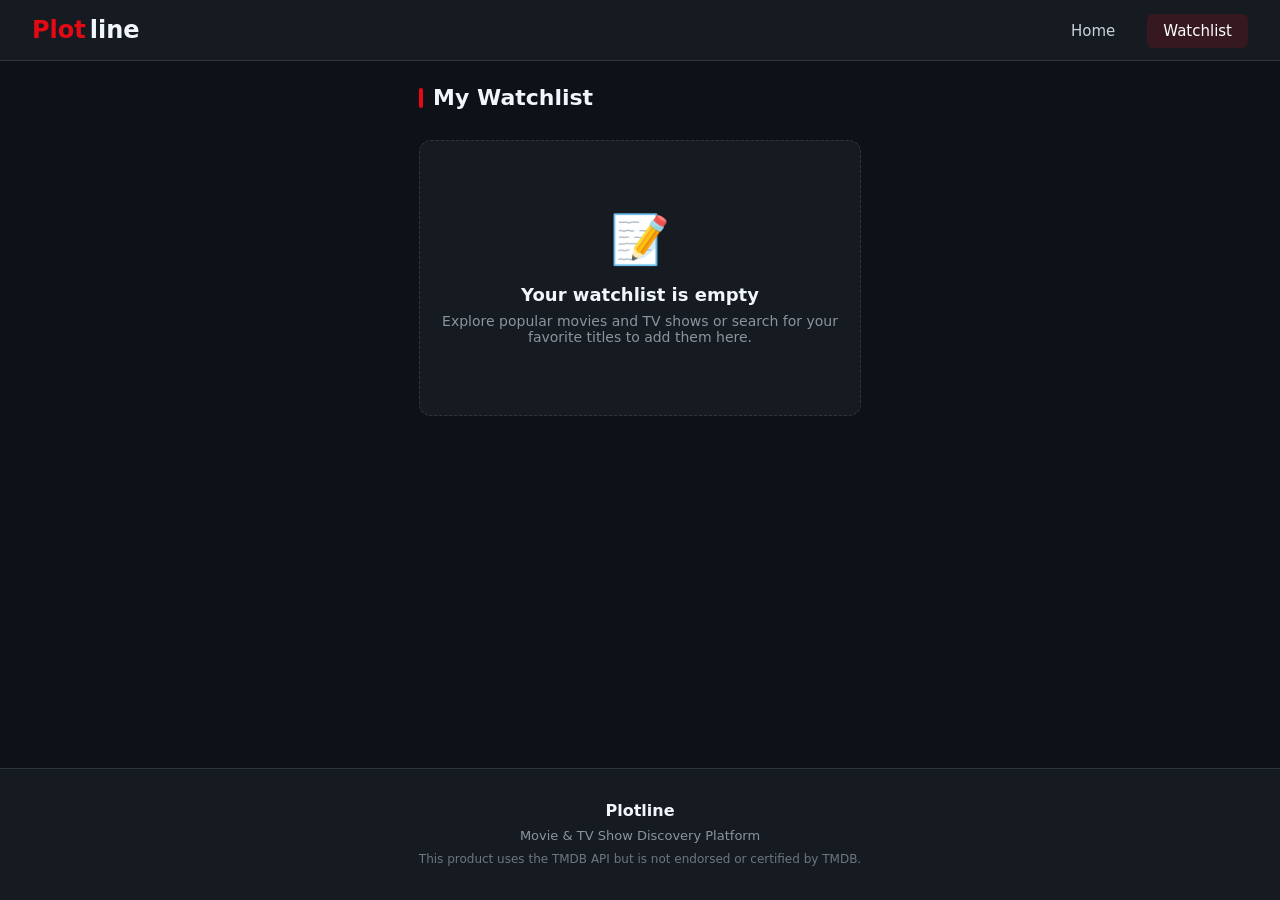
==== watchlist.html @ a9e9ec21 "Initial commit - Plotline" ====
<!DOCTYPE html>
<html lang="en">
<head>
    <meta charset="UTF-8">
    <meta name="viewport" content="width=device-width, initial-scale=1.0">
    <title>My Watchlist - Plotline</title>
    <link rel="stylesheet" href="style.css">
</head>
<body data-page="watchlist">

    <header>
        <nav class="navbar">
            <a href="index.html" class="logo">
                <span class="logo-accent">Plot</span>line
            </a>
            <ul class="nav-links">
                <li><a href="index.html" class="nav-link">Home</a></li>
                <li><a href="watchlist.html" class="nav-link active">Watchlist</a></li>
            </ul>
        </nav>
    </header>

    <main class="content-section">
        <div class="section-header">
            <h2 class="section-title">My Watchlist</h2>
        </div>

        <div id="watchlist-grid" class="poster-grid"></div>

        <div id="empty-watchlist" class="empty-state" style="display: none;">
            <div class="empty-state-icon">&#128221;</div>
            <h3 class="empty-state-title">Your watchlist is empty</h3>
            <p class="empty-state-text">Explore popular movies and TV shows or search for your favorite titles to add them here.</p>
        </div>
    </main>

    <footer class="footer">
        <div class="footer-brand">Plotline</div>
        <p>Movie & TV Show Discovery Platform</p>
        <p class="footer-tmdb">This product uses the TMDB API but is not endorsed or certified by TMDB.</p>
    </footer>

    <script src="script.js"></script>
</body>
</html>
---- style.css ----
* {
    box-sizing: border-box;
    margin: 0;
    padding: 0;
}

body {
    background-color: #0e1117;
    color: #f0f6fc;
    font-family: system-ui, -apple-system, BlinkMacSystemFont, "Segoe UI", Roboto, Oxygen, Ubuntu, Cantarell, sans-serif;
    min-height: 100vh;
    display: flex;
    flex-direction: column;
}

main {
    flex: 1;
}

.navbar {
    background-color: #161b22;
    border-bottom: 1px solid #30363d;
    padding: 16px 32px;
    display: flex;
    justify-content: space-between;
    align-items: center;
    position: sticky;
    top: 0;
    z-index: 100;
}

.logo {
    font-size: 24px;
    font-weight: 700;
    color: #f0f6fc;
    text-decoration: none;
    display: flex;
    align-items: center;
    gap: 4px;
}

.logo-accent {
    color: #e50914;
}

.nav-links {
    display: flex;
    gap: 16px;
    list-style: none;
}

.nav-link {
    color: #c9d1d9;
    text-decoration: none;
    font-size: 15px;
    font-weight: 500;
    padding: 8px 16px;
    border-radius: 6px;
    transition: background-color 0.2s, color 0.2s;
}

.nav-link:hover,
.nav-link.active {
    color: #ffffff;
    background-color: rgba(229, 9, 20, 0.15);
}

.search-section {
    max-width: 720px;
    margin: 36px auto 16px auto;
    padding: 0 20px;
}

.search-form {
    display: flex;
    gap: 10px;
}

.search-input {
    flex: 1;
    padding: 14px 18px;
    font-size: 16px;
    background-color: #161b22;
    color: #f0f6fc;
    border: 1px solid #30363d;
    border-radius: 8px;
    outline: none;
    transition: border-color 0.2s;
}

.search-input:focus {
    border-color: #e50914;
}

.search-btn {
    background-color: #e50914;
    color: #ffffff;
    border: none;
    padding: 14px 26px;
    font-size: 15px;
    font-weight: 600;
    border-radius: 8px;
    cursor: pointer;
    transition: background-color 0.2s;
}

.search-btn:hover {
    background-color: #b80710;
}

.content-section {
    max-width: 1200px;
    margin: 0 auto;
    padding: 24px 20px 36px 20px;
}

.section-header {
    display: flex;
    justify-content: space-between;
    align-items: center;
    margin-bottom: 20px;
}

.section-title {
    font-size: 22px;
    font-weight: 600;
    color: #f0f6fc;
    display: flex;
    align-items: center;
    gap: 10px;
}

.section-title::before {
    content: "";
    display: inline-block;
    width: 4px;
    height: 20px;
    background-color: #e50914;
    border-radius: 2px;
}

.clear-search-btn {
    background: none;
    border: 1px solid #30363d;
    color: #8b949e;
    padding: 6px 14px;
    border-radius: 6px;
    font-size: 13px;
    cursor: pointer;
    transition: color 0.2s, border-color 0.2s;
}

.clear-search-btn:hover {
    color: #f0f6fc;
    border-color: #8b949e;
}

.poster-grid {
    display: grid;
    grid-template-columns: repeat(auto-fill, minmax(180px, 1fr));
    gap: 22px;
}

.poster-card {
    background-color: #161b22;
    border: 1px solid #30363d;
    border-radius: 10px;
    overflow: hidden;
    display: flex;
    flex-direction: column;
    text-decoration: none;
    color: inherit;
    transition: transform 0.2s ease, box-shadow 0.2s ease, border-color 0.2s ease;
}

.poster-card:hover {
    transform: translateY(-4px);
    box-shadow: 0 10px 24px rgba(0, 0, 0, 0.5);
    border-color: #484f58;
}

.poster-image-wrap {
    position: relative;
    width: 100%;
    aspect-ratio: 2 / 3;
    background-color: #090d16;
    overflow: hidden;
}

.poster-image {
    width: 100%;
    height: 100%;
    object-fit: cover;
    display: block;
}

.type-badge {
    position: absolute;
    top: 8px;
    left: 8px;
    background-color: rgba(14, 17, 23, 0.85);
    color: #f0f6fc;
    font-size: 11px;
    font-weight: 600;
    text-transform: uppercase;
    padding: 3px 8px;
    border-radius: 4px;
    border: 1px solid rgba(255, 255, 255, 0.1);
}

.card-info {
    padding: 12px 14px 14px 14px;
    display: flex;
    flex-direction: column;
    gap: 6px;
    flex: 1;
}

.card-title {
    font-size: 14px;
    font-weight: 600;
    color: #f0f6fc;
    line-height: 1.35;
    display: -webkit-box;
    -webkit-line-clamp: 2;
    -webkit-box-orient: vertical;
    overflow: hidden;
}

.card-year {
    font-size: 13px;
    color: #8b949e;
}

.card-action {
    padding: 0 14px 14px 14px;
}

.remove-btn {
    width: 100%;
    background-color: #21262d;
    color: #f85149;
    border: 1px solid #30363d;
    padding: 8px 12px;
    font-size: 13px;
    font-weight: 600;
    border-radius: 6px;
    cursor: pointer;
    transition: background-color 0.2s, color 0.2s, border-color 0.2s;
}

.remove-btn:hover {
    background-color: #da3633;
    color: #ffffff;
    border-color: #da3633;
}

.back-button {
    display: inline-flex;
    align-items: center;
    gap: 8px;
    background-color: #161b22;
    color: #f0f6fc;
    border: 1px solid #30363d;
    padding: 10px 18px;
    border-radius: 8px;
    font-size: 14px;
    font-weight: 500;
    cursor: pointer;
    text-decoration: none;
    margin-bottom: 24px;
    transition: background-color 0.2s, border-color 0.2s;
}

.back-button:hover {
    background-color: #21262d;
    border-color: #484f58;
}

.details-container {
    display: flex;
    gap: 40px;
    background-color: #161b22;
    border: 1px solid #30363d;
    border-radius: 12px;
    padding: 32px;
}

.details-poster-wrap {
    width: 280px;
    flex-shrink: 0;
    border-radius: 10px;
    overflow: hidden;
    border: 1px solid #30363d;
    background-color: #090d16;
}

.details-poster {
    width: 100%;
    height: auto;
    aspect-ratio: 2 / 3;
    object-fit: cover;
    display: block;
}

.details-info {
    flex: 1;
    display: flex;
    flex-direction: column;
    gap: 16px;
}

.details-title {
    font-size: 32px;
    font-weight: 700;
    color: #f0f6fc;
    line-height: 1.25;
}

.details-meta {
    display: flex;
    flex-wrap: wrap;
    align-items: center;
    gap: 14px;
    font-size: 14px;
    color: #8b949e;
}

.meta-badge {
    background-color: #21262d;
    color: #f0f6fc;
    padding: 4px 10px;
    border-radius: 6px;
    font-weight: 600;
    border: 1px solid #30363d;
}

.rating-badge {
    color: #e50914;
    font-weight: 700;
    display: flex;
    align-items: center;
    gap: 4px;
}

.details-overview-heading {
    font-size: 18px;
    font-weight: 600;
    color: #f0f6fc;
    margin-top: 8px;
}

.details-overview {
    font-size: 15px;
    line-height: 1.65;
    color: #c9d1d9;
}

.watchlist-btn {
    display: inline-flex;
    align-items: center;
    justify-content: center;
    gap: 8px;
    padding: 12px 24px;
    font-size: 15px;
    font-weight: 600;
    border-radius: 8px;
    cursor: pointer;
    border: none;
    transition: background-color 0.2s, color 0.2s;
    width: fit-content;
}

.watchlist-btn.add {
    background-color: #e50914;
    color: #ffffff;
}

.watchlist-btn.add:hover {
    background-color: #b80710;
}

.watchlist-btn.remove {
    background-color: #21262d;
    color: #f85149;
    border: 1px solid #da3633;
}

.watchlist-btn.remove:hover {
    background-color: #da3633;
    color: #ffffff;
}

.cast-section {
    margin-top: 16px;
}

.cast-heading {
    font-size: 18px;
    font-weight: 600;
    color: #f0f6fc;
    margin-bottom: 14px;
}

.cast-scroll-container {
    display: flex;
    gap: 16px;
    overflow-x: auto;
    scroll-behavior: smooth;
    padding-bottom: 12px;
}

.cast-scroll-container::-webkit-scrollbar {
    height: 8px;
}

.cast-scroll-container::-webkit-scrollbar-track {
    background: #161b22;
    border-radius: 4px;
}

.cast-scroll-container::-webkit-scrollbar-thumb {
    background: #30363d;
    border-radius: 4px;
}

.cast-scroll-container::-webkit-scrollbar-thumb:hover {
    background: #484f58;
}

.cast-card {
    flex: 0 0 100px;
    display: flex;
    flex-direction: column;
    align-items: center;
    text-align: center;
    gap: 8px;
}

.cast-image {
    width: 80px;
    height: 80px;
    border-radius: 50%;
    object-fit: cover;
    border: 2px solid #30363d;
    background-color: #21262d;
}

.cast-name {
    font-size: 12px;
    font-weight: 600;
    color: #f0f6fc;
    line-height: 1.25;
}

.cast-character {
    font-size: 11px;
    color: #8b949e;
    line-height: 1.2;
}

.empty-state {
    text-align: center;
    padding: 70px 20px;
    color: #8b949e;
    background-color: #161b22;
    border: 1px dashed #30363d;
    border-radius: 12px;
    margin-top: 10px;
}

.empty-state-icon {
    font-size: 48px;
    margin-bottom: 16px;
}

.empty-state-title {
    font-size: 18px;
    font-weight: 600;
    color: #f0f6fc;
    margin-bottom: 8px;
}

.empty-state-text {
    font-size: 14px;
    max-width: 400px;
    margin: 0 auto;
}

.status-message {
    text-align: center;
    padding: 40px 20px;
    color: #8b949e;
    font-size: 16px;
}

.api-notice {
    background-color: #161b22;
    border: 1px solid #e50914;
    color: #f0f6fc;
    padding: 16px 20px;
    border-radius: 8px;
    margin: 20px auto;
    max-width: 1200px;
    text-align: center;
    font-size: 14px;
    line-height: 1.5;
}

.footer {
    border-top: 1px solid #30363d;
    padding: 32px 20px;
    text-align: center;
    color: #8b949e;
    font-size: 13px;
    margin-top: 50px;
    background-color: #161b22;
}

.footer-brand {
    font-size: 16px;
    font-weight: 700;
    color: #f0f6fc;
    margin-bottom: 8px;
}

.footer-tmdb {
    font-size: 12px;
    color: #6e7681;
    max-width: 600px;
    margin: 8px auto 0 auto;
    line-height: 1.4;
}

@media (max-width: 768px) {
    .navbar {
        padding: 14px 20px;
    }

    .details-container {
        flex-direction: column;
        align-items: center;
        padding: 20px;
    }

    .details-poster-wrap {
        width: 220px;
    }

    .details-info {
        width: 100%;
    }

    .details-title {
        font-size: 24px;
        text-align: center;
    }

    .details-meta {
        justify-content: center;
    }

    .watchlist-btn {
        width: 100%;
    }

    .poster-grid {
        grid-template-columns: repeat(auto-fill, minmax(140px, 1fr));
        gap: 16px;
    }
}
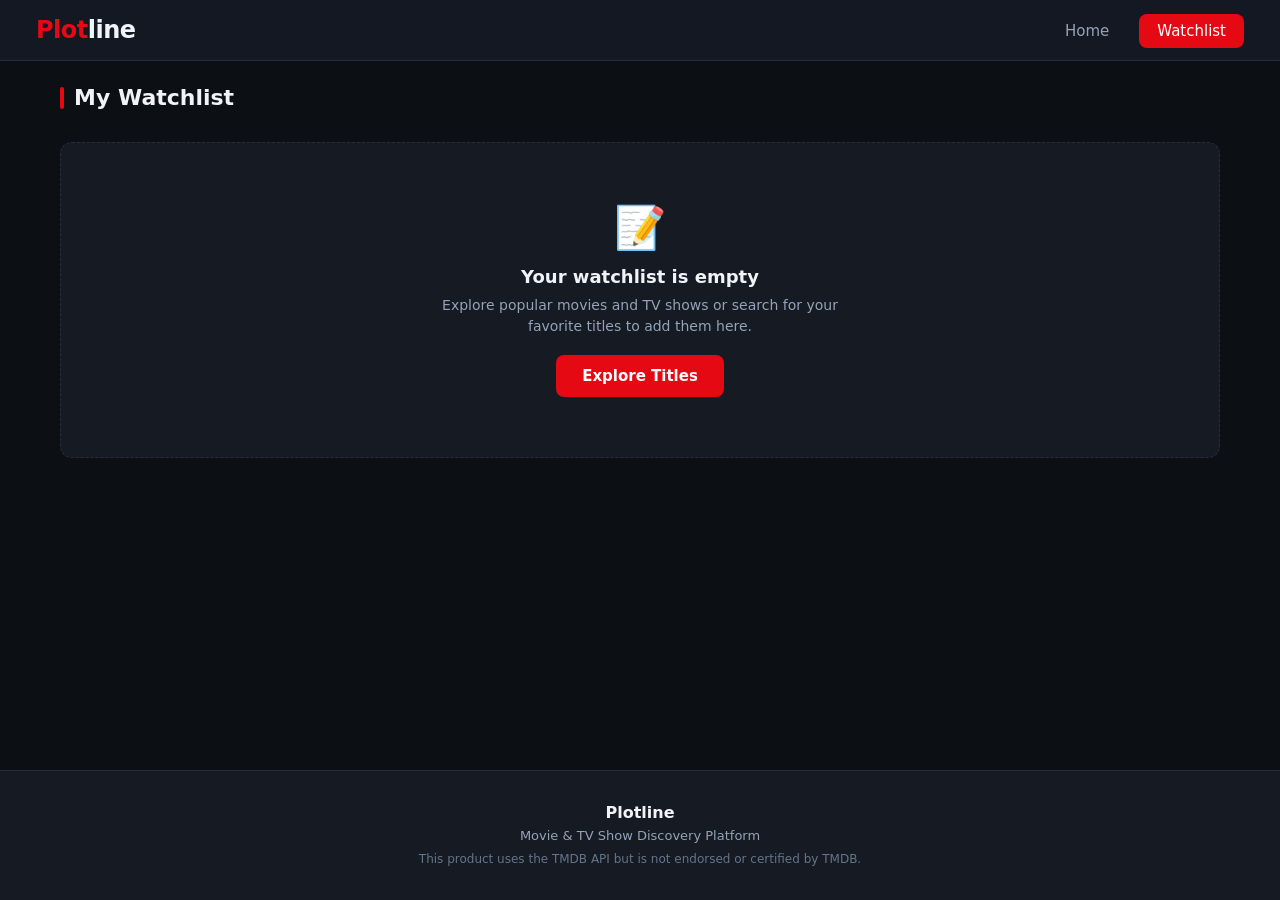
==== commit 292a6d1e: "update" ====
--- a/watchlist.html
+++ b/watchlist.html
@@ -31,6 +31,9 @@
             <div class="empty-state-icon">&#128221;</div>
             <h3 class="empty-state-title">Your watchlist is empty</h3>
             <p class="empty-state-text">Explore popular movies and TV shows or search for your favorite titles to add them here.</p>
+            <div style="margin-top: 18px;">
+                <a href="index.html" class="search-btn" style="text-decoration: none; display: inline-block;">Explore Titles</a>
+            </div>
         </div>
     </main>
 
--- a/style.css
+++ b/style.css
@@ -5,9 +5,9 @@
 }
 
 body {
-    background-color: #0e1117;
-    color: #f0f6fc;
-    font-family: system-ui, -apple-system, BlinkMacSystemFont, "Segoe UI", Roboto, Oxygen, Ubuntu, Cantarell, sans-serif;
+    background-color: #0c0f14;
+    color: #f0f3f8;
+    font-family: system-ui, -apple-system, BlinkMacSystemFont, "Segoe UI", Roboto, sans-serif;
     min-height: 100vh;
     display: flex;
     flex-direction: column;
@@ -18,9 +18,10 @@
 }
 
 .navbar {
-    background-color: #161b22;
-    border-bottom: 1px solid #30363d;
-    padding: 16px 32px;
+    background-color: rgba(21, 26, 35, 0.95);
+    backdrop-filter: blur(8px);
+    border-bottom: 1px solid #262e3d;
+    padding: 16px 36px;
     display: flex;
     justify-content: space-between;
     align-items: center;
@@ -32,11 +33,9 @@
 .logo {
     font-size: 24px;
     font-weight: 700;
-    color: #f0f6fc;
+    color: #f0f3f8;
     text-decoration: none;
-    display: flex;
-    align-items: center;
-    gap: 4px;
+    letter-spacing: -0.5px;
 }
 
 .logo-accent {
@@ -45,58 +44,90 @@
 
 .nav-links {
     display: flex;
-    gap: 16px;
+    gap: 12px;
     list-style: none;
 }
 
 .nav-link {
-    color: #c9d1d9;
+    color: #94a3b8;
     text-decoration: none;
     font-size: 15px;
     font-weight: 500;
-    padding: 8px 16px;
-    border-radius: 6px;
+    padding: 8px 18px;
+    border-radius: 8px;
     transition: background-color 0.2s, color 0.2s;
 }
 
-.nav-link:hover,
+.nav-link:hover {
+    color: #f0f3f8;
+    background-color: #1c2230;
+}
+
 .nav-link.active {
     color: #ffffff;
-    background-color: rgba(229, 9, 20, 0.15);
-}
-
-.search-section {
-    max-width: 720px;
-    margin: 36px auto 16px auto;
-    padding: 0 20px;
+    background-color: #e50914;
+}
+
+.hero-section {
+    max-width: 760px;
+    margin: 0 auto;
+    padding: 50px 20px 20px 20px;
+    text-align: center;
+}
+
+.hero-title {
+    font-size: 36px;
+    font-weight: 800;
+    color: #f0f3f8;
+    letter-spacing: -0.5px;
+    margin-bottom: 12px;
+}
+
+.hero-subtitle {
+    font-size: 16px;
+    color: #94a3b8;
+    line-height: 1.5;
+    margin-bottom: 28px;
+    max-width: 600px;
+    margin-left: auto;
+    margin-right: auto;
 }
 
 .search-form {
     display: flex;
     gap: 10px;
+    background-color: #151a23;
+    padding: 6px;
+    border: 1px solid #262e3d;
+    border-radius: 12px;
+    box-shadow: 0 10px 30px rgba(0, 0, 0, 0.4);
+    transition: border-color 0.2s, box-shadow 0.2s;
+}
+
+.search-form:focus-within {
+    border-color: #e50914;
+    box-shadow: 0 10px 30px rgba(229, 9, 20, 0.15);
 }
 
 .search-input {
     flex: 1;
     padding: 14px 18px;
-    font-size: 16px;
-    background-color: #161b22;
-    color: #f0f6fc;
-    border: 1px solid #30363d;
-    border-radius: 8px;
+    font-size: 15px;
+    background-color: transparent;
+    color: #f0f3f8;
+    border: none;
     outline: none;
-    transition: border-color 0.2s;
-}
-
-.search-input:focus {
-    border-color: #e50914;
+}
+
+.search-input::placeholder {
+    color: #64748b;
 }
 
 .search-btn {
     background-color: #e50914;
     color: #ffffff;
     border: none;
-    padding: 14px 26px;
+    padding: 12px 26px;
     font-size: 15px;
     font-weight: 600;
     border-radius: 8px;
@@ -105,26 +136,27 @@
 }
 
 .search-btn:hover {
-    background-color: #b80710;
+    background-color: #c90812;
 }
 
 .content-section {
     max-width: 1200px;
     margin: 0 auto;
-    padding: 24px 20px 36px 20px;
+    padding: 24px 20px 40px 20px;
+    width: 100%;
 }
 
 .section-header {
     display: flex;
     justify-content: space-between;
     align-items: center;
-    margin-bottom: 20px;
+    margin-bottom: 22px;
 }
 
 .section-title {
     font-size: 22px;
-    font-weight: 600;
-    color: #f0f6fc;
+    font-weight: 700;
+    color: #f0f3f8;
     display: flex;
     align-items: center;
     gap: 10px;
@@ -134,25 +166,26 @@
     content: "";
     display: inline-block;
     width: 4px;
-    height: 20px;
+    height: 22px;
     background-color: #e50914;
-    border-radius: 2px;
+    border-radius: 3px;
 }
 
 .clear-search-btn {
-    background: none;
-    border: 1px solid #30363d;
-    color: #8b949e;
-    padding: 6px 14px;
-    border-radius: 6px;
+    background-color: #1c2230;
+    border: 1px solid #262e3d;
+    color: #94a3b8;
+    padding: 8px 16px;
+    border-radius: 8px;
     font-size: 13px;
+    font-weight: 500;
     cursor: pointer;
     transition: color 0.2s, border-color 0.2s;
 }
 
 .clear-search-btn:hover {
-    color: #f0f6fc;
-    border-color: #8b949e;
+    color: #f0f3f8;
+    border-color: #64748b;
 }
 
 .poster-grid {
@@ -162,8 +195,8 @@
 }
 
 .poster-card {
-    background-color: #161b22;
-    border: 1px solid #30363d;
+    background-color: #151a23;
+    border: 1px solid #262e3d;
     border-radius: 10px;
     overflow: hidden;
     display: flex;
@@ -174,16 +207,16 @@
 }
 
 .poster-card:hover {
-    transform: translateY(-4px);
-    box-shadow: 0 10px 24px rgba(0, 0, 0, 0.5);
-    border-color: #484f58;
+    transform: translateY(-5px);
+    box-shadow: 0 14px 30px rgba(0, 0, 0, 0.55);
+    border-color: #3b465c;
 }
 
 .poster-image-wrap {
     position: relative;
     width: 100%;
     aspect-ratio: 2 / 3;
-    background-color: #090d16;
+    background-color: #0c0f14;
     overflow: hidden;
 }
 
@@ -192,34 +225,39 @@
     height: 100%;
     object-fit: cover;
     display: block;
+    transition: transform 0.3s ease;
+}
+
+.poster-card:hover .poster-image {
+    transform: scale(1.04);
 }
 
 .type-badge {
     position: absolute;
-    top: 8px;
-    left: 8px;
-    background-color: rgba(14, 17, 23, 0.85);
-    color: #f0f6fc;
+    top: 10px;
+    left: 10px;
+    background-color: rgba(12, 15, 20, 0.9);
+    color: #f0f3f8;
     font-size: 11px;
-    font-weight: 600;
+    font-weight: 700;
     text-transform: uppercase;
-    padding: 3px 8px;
+    padding: 4px 8px;
     border-radius: 4px;
-    border: 1px solid rgba(255, 255, 255, 0.1);
+    border: 1px solid rgba(255, 255, 255, 0.15);
 }
 
 .card-info {
-    padding: 12px 14px 14px 14px;
+    padding: 14px;
     display: flex;
     flex-direction: column;
-    gap: 6px;
+    gap: 8px;
     flex: 1;
 }
 
 .card-title {
     font-size: 14px;
     font-weight: 600;
-    color: #f0f6fc;
+    color: #f0f3f8;
     line-height: 1.35;
     display: -webkit-box;
     -webkit-line-clamp: 2;
@@ -227,9 +265,24 @@
     overflow: hidden;
 }
 
+.card-bottom {
+    display: flex;
+    justify-content: space-between;
+    align-items: center;
+    font-size: 13px;
+    margin-top: auto;
+}
+
 .card-year {
-    font-size: 13px;
-    color: #8b949e;
+    color: #94a3b8;
+}
+
+.card-rating {
+    color: #f59e0b;
+    font-weight: 700;
+    display: inline-flex;
+    align-items: center;
+    gap: 3px;
 }
 
 .card-action {
@@ -238,9 +291,9 @@
 
 .remove-btn {
     width: 100%;
-    background-color: #21262d;
-    color: #f85149;
-    border: 1px solid #30363d;
+    background-color: #1c2230;
+    color: #f87171;
+    border: 1px solid #262e3d;
     padding: 8px 12px;
     font-size: 13px;
     font-weight: 600;
@@ -250,19 +303,19 @@
 }
 
 .remove-btn:hover {
-    background-color: #da3633;
+    background-color: #e50914;
     color: #ffffff;
-    border-color: #da3633;
+    border-color: #e50914;
 }
 
 .back-button {
     display: inline-flex;
     align-items: center;
     gap: 8px;
-    background-color: #161b22;
-    color: #f0f6fc;
-    border: 1px solid #30363d;
-    padding: 10px 18px;
+    background-color: #151a23;
+    color: #f0f3f8;
+    border: 1px solid #262e3d;
+    padding: 10px 20px;
     border-radius: 8px;
     font-size: 14px;
     font-weight: 500;
@@ -273,17 +326,19 @@
 }
 
 .back-button:hover {
-    background-color: #21262d;
-    border-color: #484f58;
-}
-
-.details-container {
-    display: flex;
-    gap: 40px;
-    background-color: #161b22;
-    border: 1px solid #30363d;
-    border-radius: 12px;
+    background-color: #1c2230;
+    border-color: #3b465c;
+}
+
+.details-card {
+    display: flex;
+    gap: 36px;
+    background-color: #151a23;
+    border: 1px solid #262e3d;
+    border-radius: 14px;
     padding: 32px;
+    box-shadow: 0 12px 36px rgba(0, 0, 0, 0.4);
+    max-width: 100%;
 }
 
 .details-poster-wrap {
@@ -291,8 +346,9 @@
     flex-shrink: 0;
     border-radius: 10px;
     overflow: hidden;
-    border: 1px solid #30363d;
-    background-color: #090d16;
+    border: 1px solid #262e3d;
+    background-color: #0c0f14;
+    box-shadow: 0 8px 24px rgba(0, 0, 0, 0.5);
 }
 
 .details-poster {
@@ -305,6 +361,8 @@
 
 .details-info {
     flex: 1;
+    min-width: 0;
+    max-width: 100%;
     display: flex;
     flex-direction: column;
     gap: 16px;
@@ -313,47 +371,35 @@
 .details-title {
     font-size: 32px;
     font-weight: 700;
-    color: #f0f6fc;
+    color: #f0f3f8;
     line-height: 1.25;
+    word-break: break-word;
 }
 
 .details-meta {
     display: flex;
     flex-wrap: wrap;
     align-items: center;
-    gap: 14px;
+    gap: 12px;
     font-size: 14px;
-    color: #8b949e;
+    color: #94a3b8;
 }
 
 .meta-badge {
-    background-color: #21262d;
-    color: #f0f6fc;
-    padding: 4px 10px;
+    background-color: #1c2230;
+    color: #f0f3f8;
+    padding: 5px 12px;
     border-radius: 6px;
     font-weight: 600;
-    border: 1px solid #30363d;
+    border: 1px solid #262e3d;
 }
 
 .rating-badge {
-    color: #e50914;
+    color: #f59e0b;
     font-weight: 700;
-    display: flex;
+    display: inline-flex;
     align-items: center;
     gap: 4px;
-}
-
-.details-overview-heading {
-    font-size: 18px;
-    font-weight: 600;
-    color: #f0f6fc;
-    margin-top: 8px;
-}
-
-.details-overview {
-    font-size: 15px;
-    line-height: 1.65;
-    color: #c9d1d9;
 }
 
 .watchlist-btn {
@@ -367,7 +413,7 @@
     border-radius: 8px;
     cursor: pointer;
     border: none;
-    transition: background-color 0.2s, color 0.2s;
+    transition: background-color 0.2s;
     width: fit-content;
 }
 
@@ -377,28 +423,46 @@
 }
 
 .watchlist-btn.add:hover {
-    background-color: #b80710;
+    background-color: #c90812;
 }
 
 .watchlist-btn.remove {
-    background-color: #21262d;
-    color: #f85149;
-    border: 1px solid #da3633;
+    background-color: #1c2230;
+    color: #f87171;
+    border: 1px solid #ef4444;
 }
 
 .watchlist-btn.remove:hover {
-    background-color: #da3633;
+    background-color: #ef4444;
     color: #ffffff;
 }
 
+.details-overview-heading {
+    font-size: 18px;
+    font-weight: 600;
+    color: #f0f3f8;
+    margin-top: 6px;
+}
+
+.details-overview {
+    font-size: 15px;
+    line-height: 1.7;
+    color: #cbd5e1;
+    word-wrap: break-word;
+    overflow-wrap: break-word;
+}
+
 .cast-section {
-    margin-top: 16px;
+    margin-top: 14px;
+    width: 100%;
+    min-width: 0;
+    max-width: 100%;
 }
 
 .cast-heading {
     font-size: 18px;
     font-weight: 600;
-    color: #f0f6fc;
+    color: #f0f3f8;
     margin-bottom: 14px;
 }
 
@@ -408,24 +472,26 @@
     overflow-x: auto;
     scroll-behavior: smooth;
     padding-bottom: 12px;
+    width: 100%;
+    min-width: 0;
 }
 
 .cast-scroll-container::-webkit-scrollbar {
-    height: 8px;
+    height: 6px;
 }
 
 .cast-scroll-container::-webkit-scrollbar-track {
-    background: #161b22;
+    background: #151a23;
     border-radius: 4px;
 }
 
 .cast-scroll-container::-webkit-scrollbar-thumb {
-    background: #30363d;
+    background: #262e3d;
     border-radius: 4px;
 }
 
 .cast-scroll-container::-webkit-scrollbar-thumb:hover {
-    background: #484f58;
+    background: #3b465c;
 }
 
 .cast-card {
@@ -438,95 +504,88 @@
 }
 
 .cast-image {
-    width: 80px;
-    height: 80px;
+    width: 76px;
+    height: 76px;
     border-radius: 50%;
     object-fit: cover;
-    border: 2px solid #30363d;
-    background-color: #21262d;
+    border: 2px solid #262e3d;
+    background-color: #1c2230;
 }
 
 .cast-name {
     font-size: 12px;
     font-weight: 600;
-    color: #f0f6fc;
-    line-height: 1.25;
+    color: #f0f3f8;
+    line-height: 1.3;
+    width: 100%;
+    word-break: break-word;
 }
 
 .cast-character {
     font-size: 11px;
-    color: #8b949e;
+    color: #94a3b8;
     line-height: 1.2;
+    width: 100%;
+    word-break: break-word;
 }
 
 .empty-state {
     text-align: center;
-    padding: 70px 20px;
-    color: #8b949e;
-    background-color: #161b22;
-    border: 1px dashed #30363d;
+    padding: 60px 20px;
+    color: #94a3b8;
+    background-color: #151a23;
+    border: 1px dashed #262e3d;
     border-radius: 12px;
     margin-top: 10px;
 }
 
 .empty-state-icon {
-    font-size: 48px;
-    margin-bottom: 16px;
+    font-size: 42px;
+    margin-bottom: 14px;
 }
 
 .empty-state-title {
     font-size: 18px;
     font-weight: 600;
-    color: #f0f6fc;
+    color: #f0f3f8;
     margin-bottom: 8px;
 }
 
 .empty-state-text {
     font-size: 14px;
-    max-width: 400px;
+    max-width: 420px;
     margin: 0 auto;
+    line-height: 1.5;
 }
 
 .status-message {
     text-align: center;
     padding: 40px 20px;
-    color: #8b949e;
-    font-size: 16px;
-}
-
-.api-notice {
-    background-color: #161b22;
-    border: 1px solid #e50914;
-    color: #f0f6fc;
-    padding: 16px 20px;
-    border-radius: 8px;
-    margin: 20px auto;
-    max-width: 1200px;
-    text-align: center;
-    font-size: 14px;
-    line-height: 1.5;
+    color: #94a3b8;
+    font-size: 15px;
+    grid-column: 1 / -1;
 }
 
 .footer {
-    border-top: 1px solid #30363d;
+    border-top: 1px solid #262e3d;
     padding: 32px 20px;
     text-align: center;
-    color: #8b949e;
+    color: #94a3b8;
     font-size: 13px;
-    margin-top: 50px;
-    background-color: #161b22;
+    margin-top: 60px;
+    background-color: #151a23;
 }
 
 .footer-brand {
     font-size: 16px;
     font-weight: 700;
-    color: #f0f6fc;
-    margin-bottom: 8px;
+    color: #f0f3f8;
+    margin-bottom: 6px;
 }
 
 .footer-tmdb {
     font-size: 12px;
-    color: #6e7681;
+    color: #64748b;
     max-width: 600px;
     margin: 8px auto 0 auto;
     line-height: 1.4;
@@ -537,7 +596,11 @@
         padding: 14px 20px;
     }
 
-    .details-container {
+    .hero-title {
+        font-size: 26px;
+    }
+
+    .details-card {
         flex-direction: column;
         align-items: center;
         padding: 20px;
